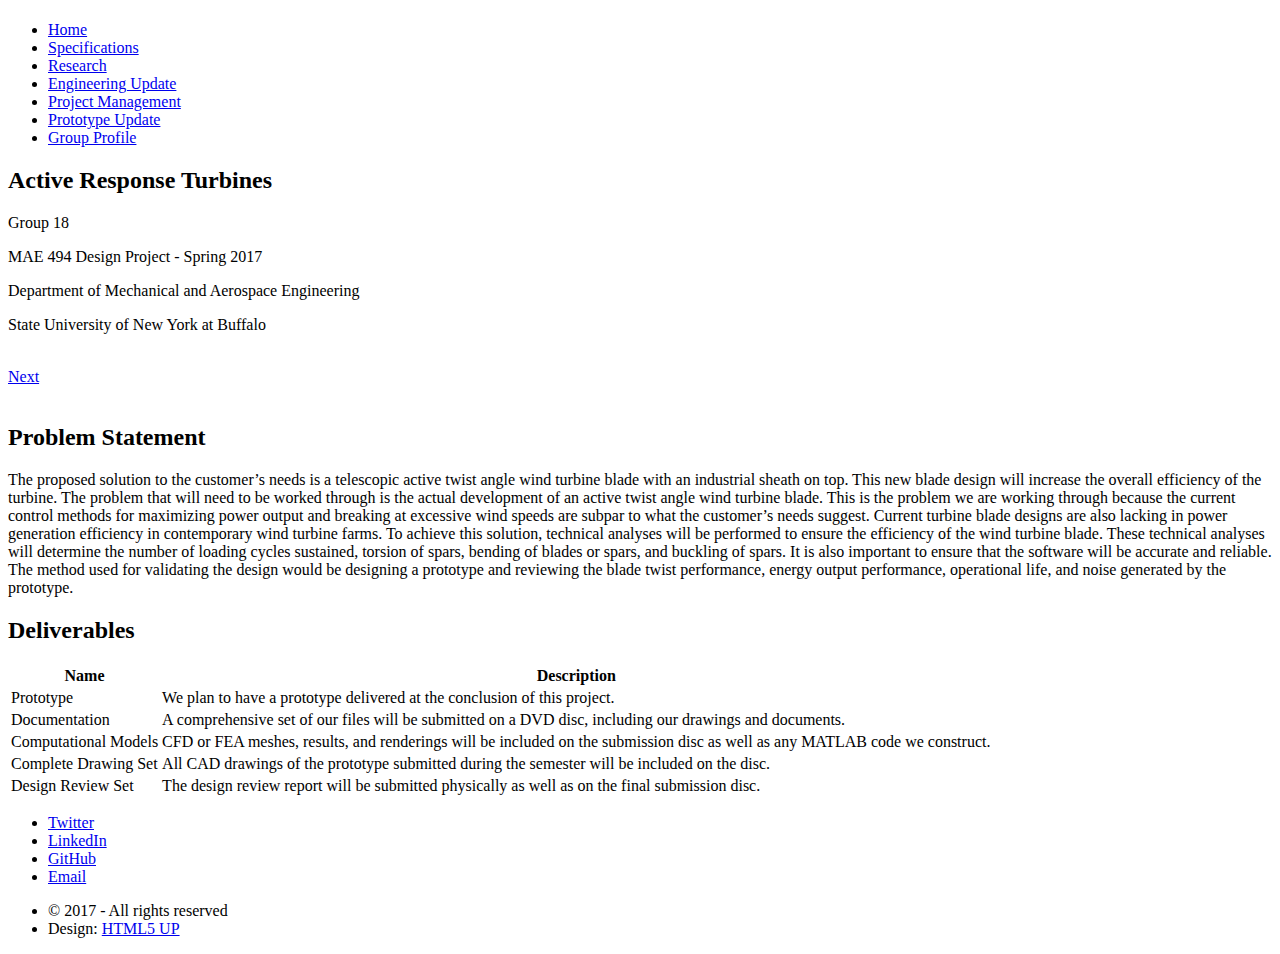
==== index.html @ faeba98a "Add files via upload" ====
<!DOCTYPE HTML>
<!--
	Landed by HTML5 UP
	html5up.net | @ajlkn
	Free for personal and commercial use under the CCA 3.0 license (html5up.net/license)
-->
<html>
	<head>
		<title>Active Response Turbines</title>
		<meta charset="utf-8" />
		<meta name="viewport" content="width=device-width, initial-scale=1" />
		<!--[if lte IE 8]><script src="assets/js/ie/html5shiv.js"></script><![endif]-->
		<link rel="stylesheet" href="assets/css/main.css" />
		<!--[if lte IE 9]><link rel="stylesheet" href="assets/css/ie9.css" /><![endif]-->
		<!--[if lte IE 8]><link rel="stylesheet" href="assets/css/ie8.css" /><![endif]-->
	</head>
	<body class="landing">
		<div id="page-wrapper">

			<!-- Header -->
				<header id="header">
					<h1 id="logo"><a href="index.html"></a></h1>
					<nav id="nav">
						<ul>
							<li><a href="index.html">Home</a></li>
							<li><a href="specs.html">Specifications</a></li>
							<li><a href="research.html">Research</a></li>
							<li><a href="eng-up.html">Engineering Update</a></li>
							<li><a href="proj-man.html">Project Management</a></li>
							<li><a href="proto-up.html">Prototype Update</a></li>
							<li><a href="group-profile.html">Group Profile</a></li>
						</ul>
					</nav>
				</header>

			<!-- Banner -->
				<section id="banner">
					<div class="content">
						<header>
							<h2>Active Response Turbines</h2>
							<p>Group 18</p>
							<p>MAE 494 Design Project - Spring 2017</p>
							<p>Department of Mechanical and Aerospace Engineering</p>
							<p>State University of New York at Buffalo</p>
						</header>
						<span class="image"><img src="images/art_mix_web.jpg" alt="" /></span>
					</div>
					<a href="#two" class="goto-next scrolly">Next</a>
				</section>

			<!-- One -->
				<section id="one" class="spotlight style1">
					<span class="image fit main"><img src="images/turbines.jpg" alt="" /></span>
					<div class="content">

					</div>

				</section>

			<!-- Two -->
				<section id="two" class="wrapper style1 special fade-up">
					<div class="container">
						<header class="major">
							<h2>Problem Statement</h2>
							<p>The proposed solution to the customer’s needs is a telescopic active twist angle wind
turbine blade with an industrial sheath on top. This new blade design will increase the
overall efficiency of the turbine. The problem that will need to be worked through is the
actual development of an active twist angle wind turbine blade. This is the problem we
are working through because the current control methods for maximizing power output
and breaking at excessive wind speeds are subpar to what the customer’s needs suggest.
Current turbine blade designs are also lacking in power generation efficiency in
contemporary wind turbine farms. To achieve this solution, technical analyses will be
performed to ensure the efficiency of the wind turbine blade. These technical analyses
will determine the number of loading cycles sustained, torsion of spars, bending of
blades or spars, and buckling of spars. It is also important to ensure that the software
will be accurate and reliable. The method used for validating the design would be
designing a prototype and reviewing the blade twist performance, energy output
performance, operational life, and noise generated by the prototype.</p>
						</header>

					<h2>Deliverables</h2>
						<div class="table-wrapper">
							<table class="alt">
								<thead>
									<tr>
										<th>Name</th>
										<th>Description</th>
									</tr>
								</thead>
								<tbody>
									<tr>
										<td>Prototype</td>
										<td>We plan to have a prototype delivered at the conclusion of this project.</td>
									</tr>
									<tr>
										<td>Documentation</td>
										<td>A comprehensive set of our files will be submitted on a DVD disc, including our drawings and documents.</td>
									</tr>
									<tr>
										<td>Computational Models</td>
										<td>CFD or FEA meshes, results, and renderings will be included on the submission disc as well as any MATLAB code we construct.</td>
									</tr>
									<tr>
										<td>Complete Drawing Set</td>
										<td>All CAD drawings of the prototype submitted during the semester will be included on the disc.</td>
									</tr>
									<tr>
										<td>Design Review Set</td>
										<td>The design review report will be submitted physically as well as on the final submission disc.</td>
									</tr>
								</tbody>
							</table>

						</div>

					</div>
				</section>



			<!-- Footer -->
				<footer id="footer">

					<ul class="icons">
						<li><a href="#" class="icon fa-twitter"><span class="label">Twitter</span></a></li>
						<li><a href="#" class="icon fa-linkedin"><span class="label">LinkedIn</span></a></li>
						<li><a href="https://github.com/MAE494-group18" class="icon fa-github"><span class="label">GitHub</span></a></li>
						<li><a href="mailto:mpkozak@buffalo.edu" class="icon fa-envelope"><span class="label">Email</span></a></li>
					</ul>

					<ul class="copyright">
						<li>&copy; 2017 - All rights reserved</li><li>Design: <a href="http://html5up.net">HTML5 UP</a></li>
					</ul>
				</footer>

		</div>

		<!-- Scripts -->
			<script src="assets/js/jquery.min.js"></script>
			<script src="assets/js/jquery.scrolly.min.js"></script>
			<script src="assets/js/jquery.dropotron.min.js"></script>
			<script src="assets/js/jquery.scrollex.min.js"></script>
			<script src="assets/js/skel.min.js"></script>
			<script src="assets/js/util.js"></script>
			<!--[if lte IE 8]><script src="assets/js/ie/respond.min.js"></script><![endif]-->
			<script src="assets/js/main.js"></script>

	</body>
</html>
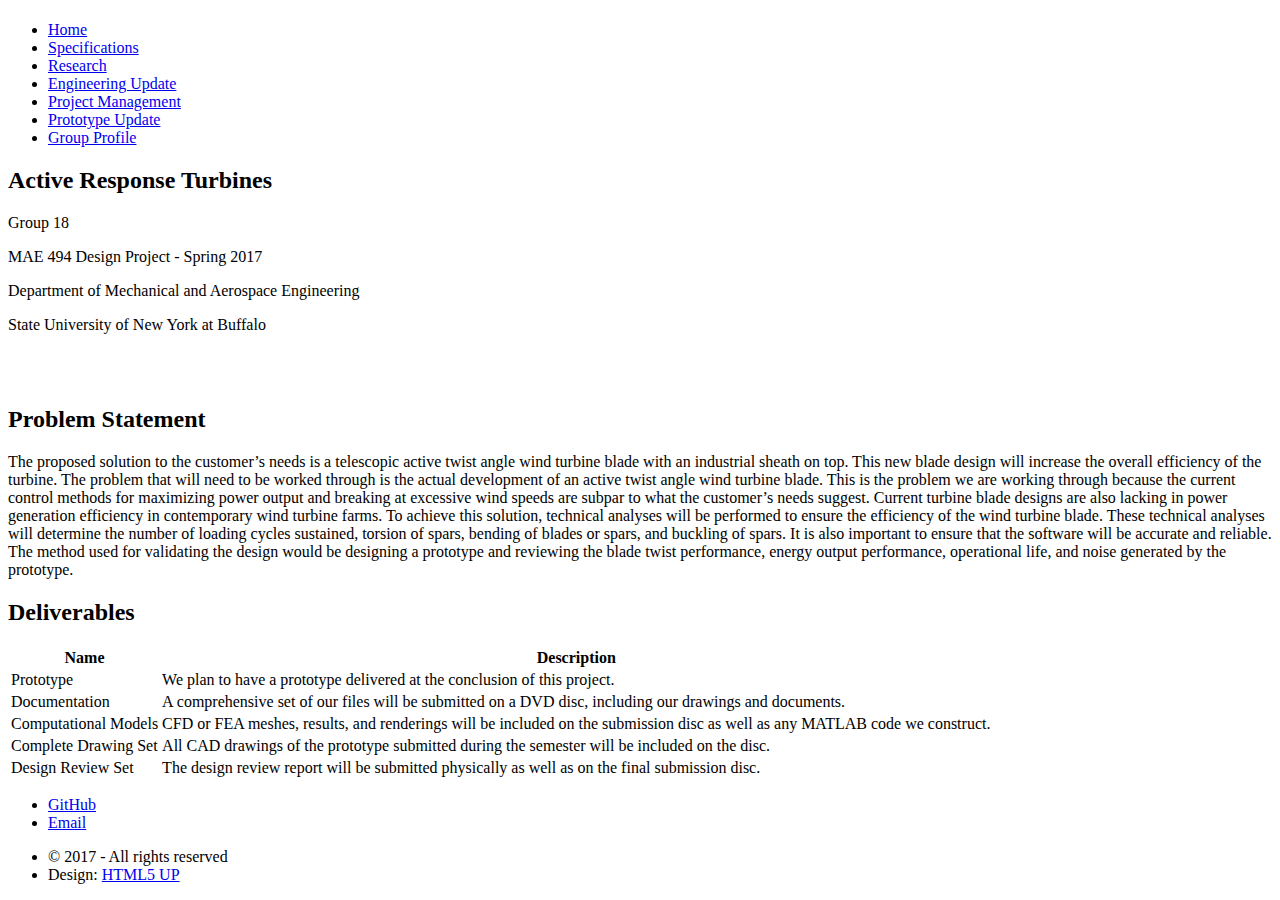
==== commit 92781fb0: "Add files via upload" ====
--- a/index.html
+++ b/index.html
@@ -13,6 +13,7 @@
 		<link rel="stylesheet" href="assets/css/main.css" />
 		<!--[if lte IE 9]><link rel="stylesheet" href="assets/css/ie9.css" /><![endif]-->
 		<!--[if lte IE 8]><link rel="stylesheet" href="assets/css/ie8.css" /><![endif]-->
+		<link rel="icon" type="image/x-icon" href="images/art.ico">
 	</head>
 	<body class="landing">
 		<div id="page-wrapper">
@@ -38,14 +39,14 @@
 					<div class="content">
 						<header>
 							<h2>Active Response Turbines</h2>
-							<p>Group 18</p>
-							<p>MAE 494 Design Project - Spring 2017</p>
-							<p>Department of Mechanical and Aerospace Engineering</p>
-							<p>State University of New York at Buffalo</p>
+							<p align="left">Group 18</p>
+							<p align="left">MAE 494 Design Project - Spring 2017</p>
+							<p align="left">Department of Mechanical and Aerospace Engineering</p>
+							<p align="left">State University of New York at Buffalo</p>
 						</header>
 						<span class="image"><img src="images/art_mix_web.jpg" alt="" /></span>
 					</div>
-					<a href="#two" class="goto-next scrolly">Next</a>
+					<a href="#two" class="goto-next scrolly"></a>
 				</section>
 
 			<!-- One -->
@@ -62,20 +63,20 @@
 					<div class="container">
 						<header class="major">
 							<h2>Problem Statement</h2>
-							<p>The proposed solution to the customer’s needs is a telescopic active twist angle wind
-turbine blade with an industrial sheath on top. This new blade design will increase the
-overall efficiency of the turbine. The problem that will need to be worked through is the
-actual development of an active twist angle wind turbine blade. This is the problem we
-are working through because the current control methods for maximizing power output
-and breaking at excessive wind speeds are subpar to what the customer’s needs suggest.
-Current turbine blade designs are also lacking in power generation efficiency in
-contemporary wind turbine farms. To achieve this solution, technical analyses will be
-performed to ensure the efficiency of the wind turbine blade. These technical analyses
-will determine the number of loading cycles sustained, torsion of spars, bending of
-blades or spars, and buckling of spars. It is also important to ensure that the software
-will be accurate and reliable. The method used for validating the design would be
-designing a prototype and reviewing the blade twist performance, energy output
-performance, operational life, and noise generated by the prototype.</p>
+							<p align="left">The proposed solution to the customer’s needs is a telescopic active twist angle wind
+								turbine blade with an industrial sheath on top. This new blade design will increase the
+								overall efficiency of the turbine. The problem that will need to be worked through is the
+								actual development of an active twist angle wind turbine blade. This is the problem we
+								are working through because the current control methods for maximizing power output
+								and breaking at excessive wind speeds are subpar to what the customer’s needs suggest.
+								Current turbine blade designs are also lacking in power generation efficiency in
+								contemporary wind turbine farms. To achieve this solution, technical analyses will be
+								performed to ensure the efficiency of the wind turbine blade. These technical analyses
+								will determine the number of loading cycles sustained, torsion of spars, bending of
+								blades or spars, and buckling of spars. It is also important to ensure that the software
+								will be accurate and reliable. The method used for validating the design would be
+								designing a prototype and reviewing the blade twist performance, energy output
+								performance, operational life, and noise generated by the prototype.</p>
 						</header>
 
 					<h2>Deliverables</h2>
@@ -122,8 +123,6 @@
 				<footer id="footer">
 
 					<ul class="icons">
-						<li><a href="#" class="icon fa-twitter"><span class="label">Twitter</span></a></li>
-						<li><a href="#" class="icon fa-linkedin"><span class="label">LinkedIn</span></a></li>
 						<li><a href="https://github.com/MAE494-group18" class="icon fa-github"><span class="label">GitHub</span></a></li>
 						<li><a href="mailto:mpkozak@buffalo.edu" class="icon fa-envelope"><span class="label">Email</span></a></li>
 					</ul>
